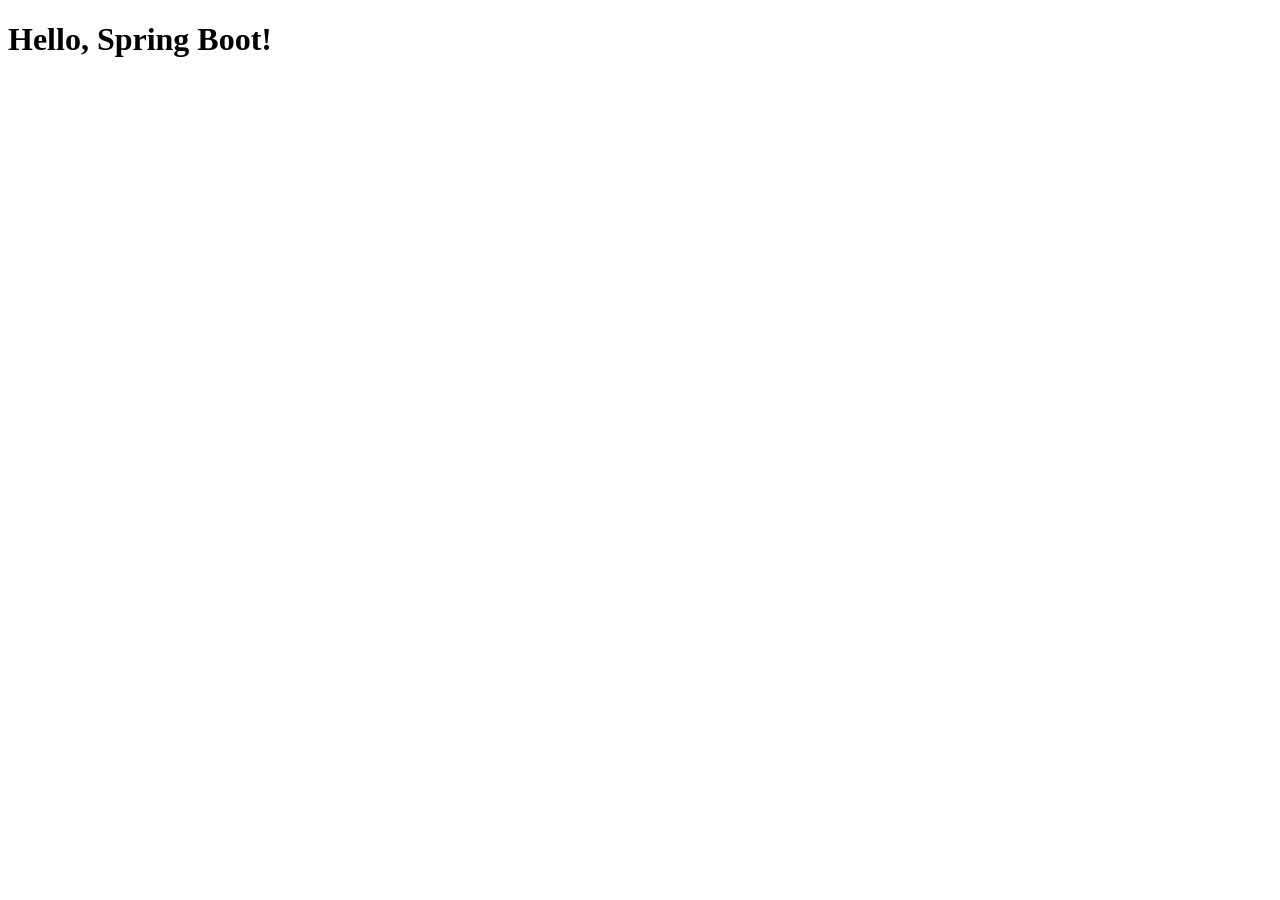
==== target/classes/static/index.html @ 060f92a5 "Integreated HTML and CSS along with springboot project setup" ====
<!DOCTYPE html>
<html lang="en">
<head>
    <meta charset="UTF-8">
    <meta name="viewport" content="width=device-width, initial-scale=1.0">
    <title>Spring Boot</title>
    <link rel="stylesheet" href="css/styles.css">
</head>
<body>
    <h1>Hello, Spring Boot!</h1>
</body>
</html>
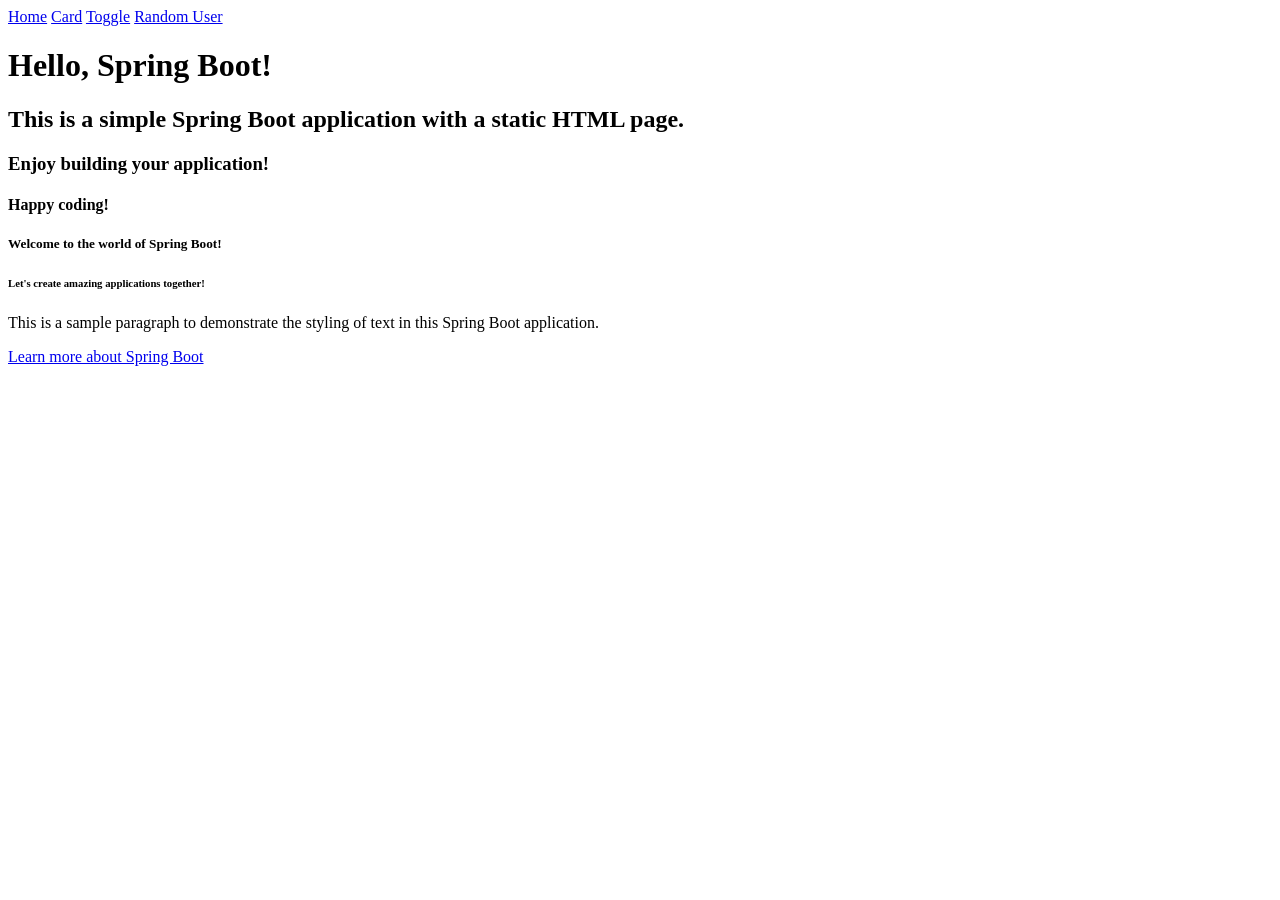
==== commit abedb776: "nav bar added" ====
--- a/target/classes/static/index.html
+++ b/target/classes/static/index.html
@@ -4,9 +4,26 @@
     <meta charset="UTF-8">
     <meta name="viewport" content="width=device-width, initial-scale=1.0">
     <title>Spring Boot</title>
-    <link rel="stylesheet" href="css/styles.css">
+    <link rel="stylesheet" href="/css/styles.css">
 </head>
 <body>
+    <div id="navbar">
+        <a href="/">Home</a>
+        <a href="/pages/card.html">Card</a>
+        <a href="/pages/toggle.html">Toggle</a>
+        <a href="/pages/random-user.html">Random User</a>
+    </div>
+    
     <h1>Hello, Spring Boot!</h1>
+    <h2 id="awesome">This is a simple Spring Boot application with a static HTML page.</h2>
+    <h3 class="text-primary">Enjoy building your application!</h3>
+    <h4>Happy coding!</h4>
+    <h5>Welcome to the world of Spring Boot!</h5>
+    <h6>Let's create amazing applications together!</h6>
+
+    <p id="para">This is a sample paragraph to demonstrate the styling of text in this Spring Boot application.</p>
+    <a href="https://spring.io/projects/spring-boot" target="_blank">Learn more about Spring Boot</a>
+
+    <script src="js/site.js"></script>
 </body>
 </html>
